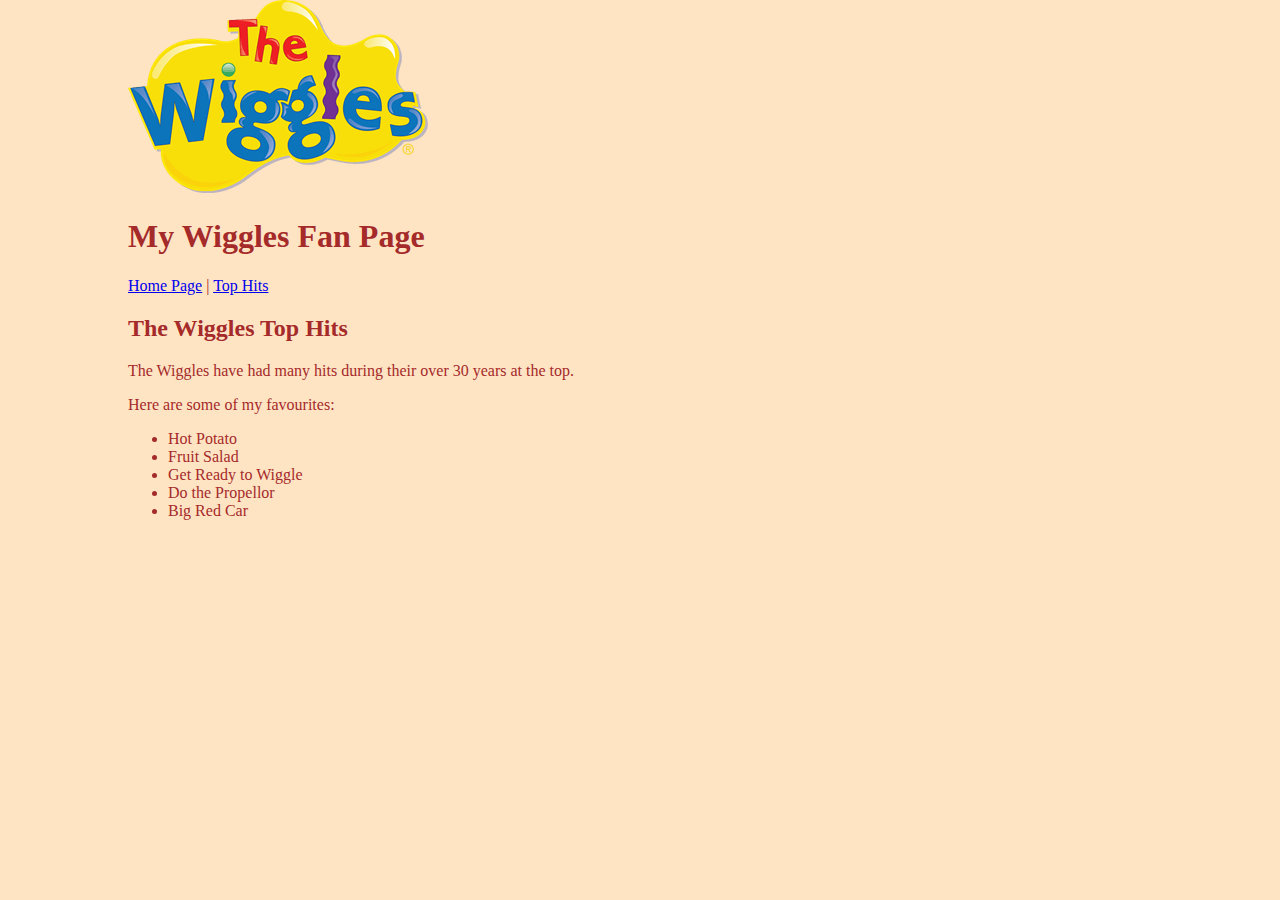
==== tophits.html @ 54d125e0 "Finished home page, added second page" ====
<!DOCTYPE html>
<html lang="en">
<head>
    <meta charset="UTF-8">
    <meta name="viewport" content="width=device-width, initial-scale=1.0">
    <link rel="stylesheet" href="styles.css">
    <title>Wiggles Top Hits</title>
</head>
<body>
    <header>
        <img src="logo.png" alt="The Wiggles logo">
        <h1>My Wiggles Fan Page</h1>
    </header>

    <nav>
        <a href="index.html">Home Page</a> | <a href="tophits.html">Top Hits</a>
    </nav>

    <main>
        <h2>The Wiggles Top Hits</h2>
        <p>The Wiggles have had many hits during their over 30 years at the top.</p>
        <p>Here are some of my favourites:</p>
        <ul>
            <li>Hot Potato</li>
            <li>Fruit Salad</li>
            <li>Get Ready to Wiggle</li>
            <li>Do the Propellor</li>
            <li>Big Red Car</li>
        </ul>
    </main>
</body>
</html>
---- styles.css ----
body {
    background-color: bisque;
    width: 80%;
    margin: auto;
    color: brown;
}
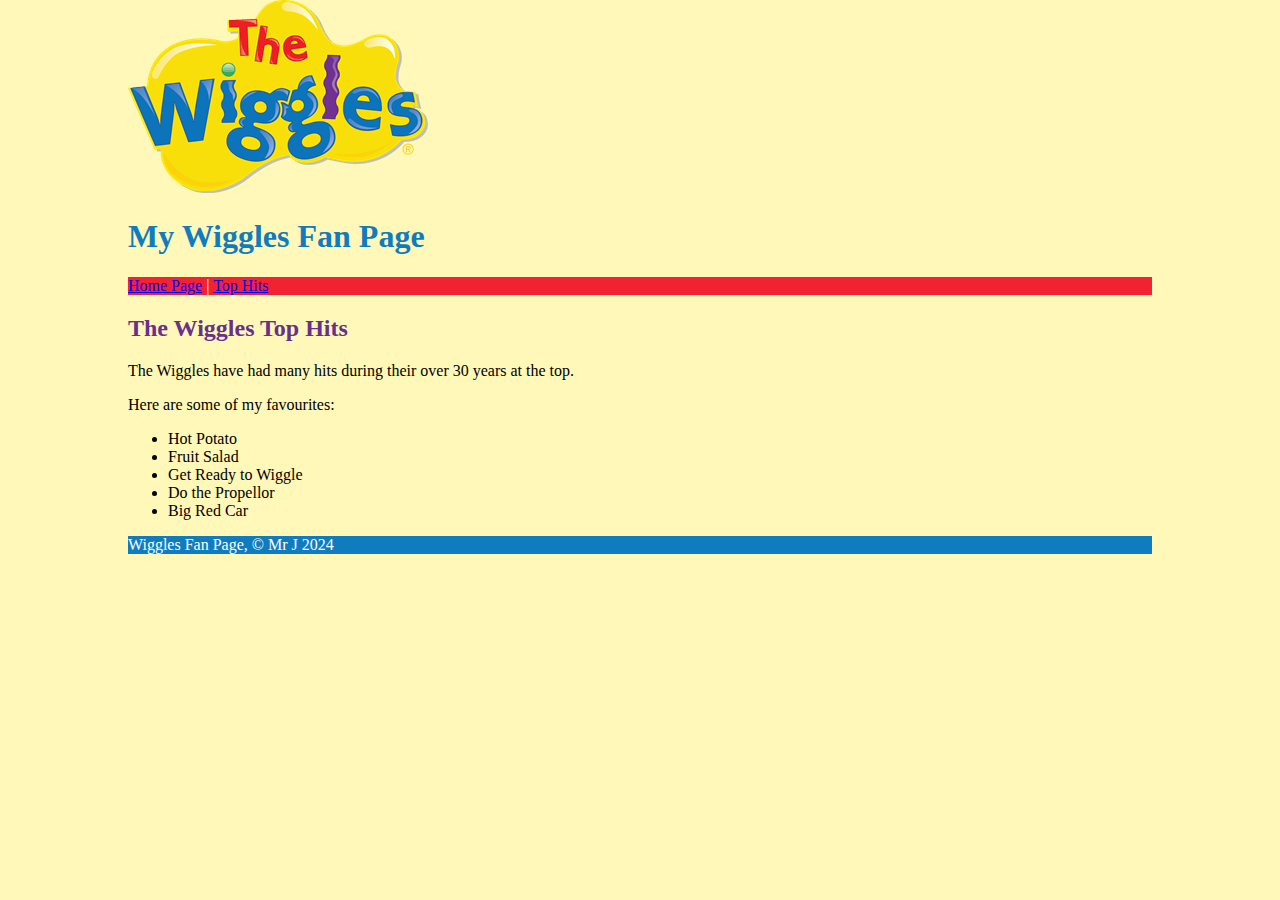
==== commit 1eea2a7d: "Added footer to tophits" ====
--- a/tophits.html
+++ b/tophits.html
@@ -28,5 +28,9 @@
             <li>Big Red Car</li>
         </ul>
     </main>
+
+    <footer>
+        <p>Wiggles Fan Page, &copy; Mr J 2024</p>
+    </footer>
 </body>
 </html>--- a/styles.css
+++ b/styles.css
@@ -1,6 +1,23 @@
 body {
-    background-color: bisque;
+    background-color: #FFF8B8;
     width: 80%;
     margin: auto;
-    color: brown;
+}
+
+header {
+    color:#0F7CBF;
+}
+
+nav {
+    background-color: #F22233;
+    color: #fff;
+}
+
+footer {
+    background-color: #0F7CBF;
+    color: #fff;
+}
+
+h2 {
+    color: #67308C;
 }